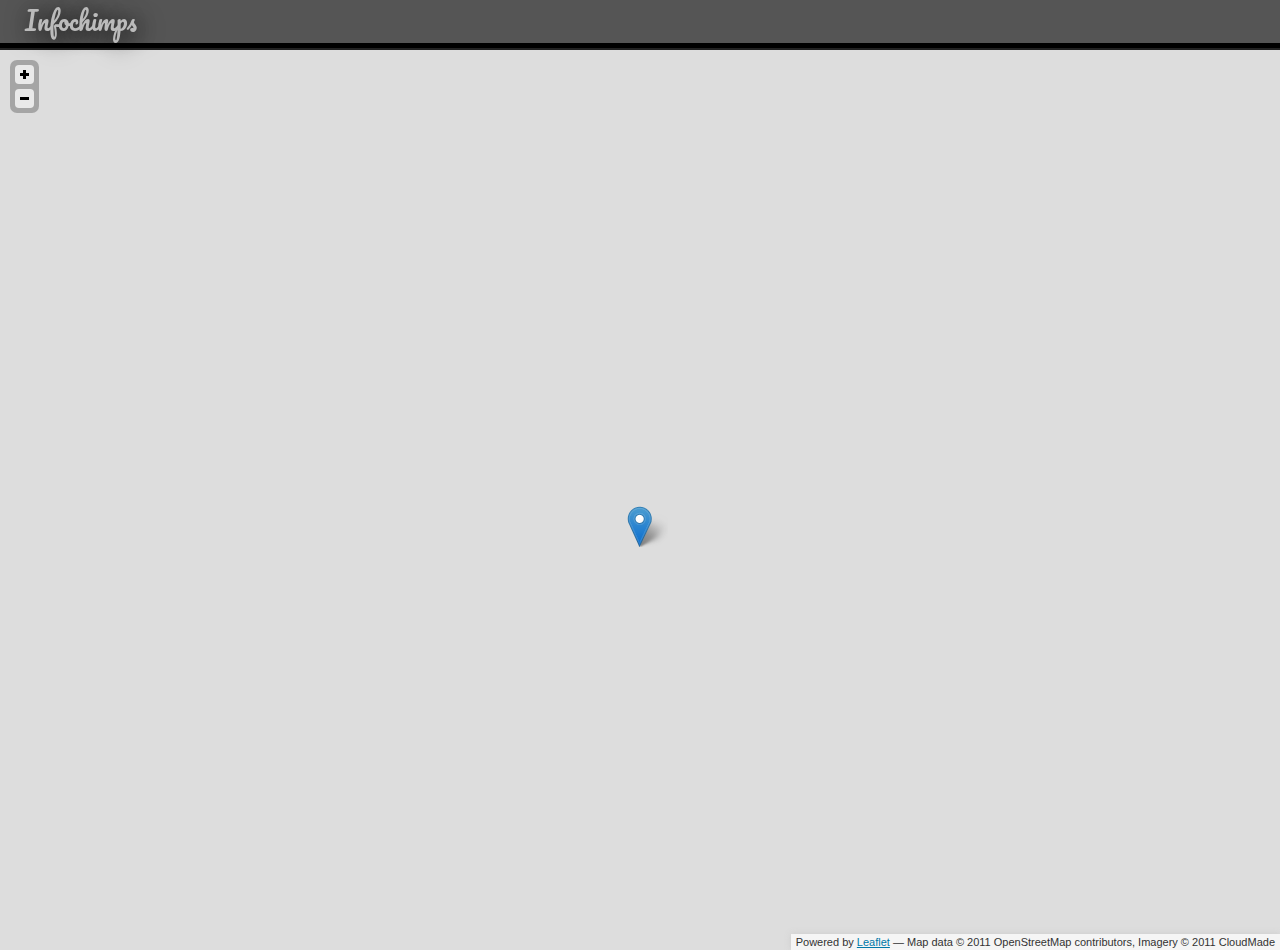
==== infochimps.html @ 517149ea "added infochimps header" ====
<!DOCTYPE html>
<html>
<head>
  <title>Infochimps - Temp experiment</title>
	<meta name="viewport" content="initial-scale=1.0, user-scalable=no" />


	<link href='http://fonts.googleapis.com/css?family=Pacifico' rel='stylesheet' type='text/css'>
	<link href="stylesheets/reset.css" media="screen" rel="stylesheet" type="text/css" />
	<link href="stylesheets/style.css" media="screen" rel="stylesheet" type="text/css" />
	<link href="stylesheets/map.css" media="screen" rel="stylesheet" type="text/css" />
	<link rel="stylesheet" href="leaflet/leaflet.css" />
	
	<script src="javascripts/jquery.1.5.1.min.js" type="text/javascript"></script>
	<script src="javascripts/jquery-ui-1.8.11.custom.min.js" type="text/javascript"></script>

	<script src="javascripts/templates/header.js"></script>
	<script src="leaflet/leaflet.js"></script>
	<script src="javascripts/base64.js"></script>
  <script src="javascripts/temp.js" type="text/javascript"></script>	
	
</head>
<body>
	<div id="header" class=""><h1><a href="http://infochimps.com">Infochimps</a></h1></div>

	<div id="map" style="height: 100%;"></div>
	<div id="form_container">
		
	</div>
	
	<script type='text/javascript'> 
	  //<![CDATA[
	
		var map = new L.Map('map');
		var pin = "";
		// var geoWS = new WebSocket("ws://sockettome.cloudfoundry.com");
		
		var cloudmadeUrl = 'http://{s}.tile.cloudmade.com/7051e1334e11401f8a86ab9a8014778d/997/256/{z}/{x}/{y}.png',
		    cloudmadeAttrib = 'Map data &copy; 2011 OpenStreetMap contributors, Imagery &copy; 2011 CloudMade',
		    cloudmade = new L.TileLayer(cloudmadeUrl, {maxZoom: 18, attribution: cloudmadeAttrib});
				
				var london = new L.LatLng(51.505, -0.09); // geographical point (longitude and latitude)
				map.setView(london, 13).addLayer(cloudmade);
				var markerLocation = new L.LatLng(51.5, -0.09);

				var marker = new L.Marker(markerLocation);
				map.addLayer(marker);
				
		//]]>
	</script>
</body>
---- stylesheets/style.css ----
body{font:normal 12px/14px "Helvetica Neue",Helvetica,Arial,sans-serif; color: #f1f1f1;margin:50px 0px; padding:0px;background:#222;text-align:center;}
a {color:#efefef;}
ul {width:100%;display:block;margin:0;padding:0;list-style:none;float:left;}
em {display:block;font-style:normal;}
img {border:none;}
input[type=text] {padding:5px;font-size:22px;color:#ccc;}
#search {margin:8px 0 0 49px;float:left;display:none;}
#header_search_box {font-size:15px;padding:2px;}
#search .btn {font-size: 12px !important;padding:0.3em .65em !important;height:30px;line-height:12px;margin-left:8px !important;}

h2 {font-size:18px;margin:10px 0;color:#fff;}
h2 em {font-size:14px;color:#ddd;}
h3 {font-size:14px;margin-bottom:10px;float:left;width:100%;}
h3 em {font-size:11px; color:#ddd;}

.grid_1 { width:60px; }
.grid_2 { width:140px; }
.grid_3 { width:220px; }
.grid_4 { width:300px; }
.grid_5 { width:380px; }
.grid_6 { width:445px; }
.grid_7 { width:540px; }
.grid_8 { width:620px; }
.grid_9 { width:700px; }
.grid_10 { width:780px; }
.grid_11 { width:860px; }
.grid_12 { width:940px; }

.page {width:100%;float:left;margin:0;}
.column { margin: 0 0; overflow: hidden; float: left; display: inline;} 
.row { width: 900px; margin: 0 auto; overflow: hidden; } 
.row .row { margin: 0 -10px; width: auto; display: inline-block; }
.hidden { display: none; }
.rounded, .btn {-moz-border-radius:7px;-webkit-border-radius:7px;border-radius:7px;}
.box_shadow {-moz-box-shadow:0px 2px 5px rgba(000, 000, 000, 0.3);-webkit-box-shadow:0px 2px 5px rgba(000, 000, 000, 0.3);box-shadow:0px 2px 5px rgba(000, 000, 000, 0.3);}
.see_through {filter:alpha(opacity=88);-moz-opacity:.88;opacity:.88; }

#container {display: block; width:100%;width: 960px; margin:50px auto 0 auto;text-align:left;padding:15px;}
h1.headline {font-size: 22px; line-height: 100%;margin-bottom:10px;}
h1.headline em {font-size:15px;font-weight:normal;}
h1.person_search {position:relative;margin:0 2px 9px;font-size:16px;}

#header {position:fixed;top:0;left:0;width:100%;background:#555;border-bottom:5px solid #000;z-index:2;height:43px;}
#header h1 {color:#FFD90F;margin:3px 0 0 25px;font-size:25px;line-height:27px;font-weight:normal;float:left;font-family: 'Pacifico', arial, serif;text-shadow:0.1em 0.1em 1em #000000;}
#header h1 a {color:#bbb;text-decoration:none;}
#header h1 em {color:#fff;font-style:normal;font-size:13px;text-shadow:1px 1px 1px #333;font-family:"Helvetica Neue", Helvetica,Arial,sans-serif;display:inline;margin-left:10px;}
#header ul.right_menu {float:right;font-size:13px;color:#ddd;margin:6px 15px 0 0;width:auto;position:relative;}
#header ul.right_menu li {color:#bbb;display:inline;float:left;margin:0;font-size:11px;position:relative;width:142px;padding:5px 0;}
#header ul.right_menu li a {color:#efefef;text-decoration:none;font-size:15px;}
/*ul.right_menu li:hover {background:#777;}*/
#steve, #data_sources {display:none;position:absolute;right:0;top:30px;font-size:12px;padding:10px;background:#777;color:#fff;text-align:left;width:400px;}
#data_sources p {margin:16px 0;font-size:14px;line-height:140%;}
#data_sources a {font-size:14px !important;text-decoration:underline !important;}
#steve ul {}
#steve li {width:100%;float:left;margin:5px 0;color:#fff;}

#header b {position:absolute;height:18px;right:3px;top:7px;width:15px;background: url("../images/arrows.png") no-repeat scroll .2em .3em transparent;border: 1px solid #666;}

#title {margin-top:25%;margin-left:20%;}
#results {display:none;background:transparent;padding:23px;position:relative;}
#middle {padding-left:10px;display:none;}
#overlay {background:#111;position:absolute;height:100%;width:100%;z-index:-1;margin:-22px 0px 0px -23px;}

#infochimps input[type=text] {width:286px;margin-right:5px;}
#infochimps input[type=submit] {margin-top:3px !important;}

#results_loading, #conversations_loading {width:450px;height:25px;margin-top:41px;display:none;font-size:15px;}
#results_sorted_note {margin:31px 0 -17px 0;font-size:12px;display:none;}
#results_sorted_note a {padding:1px 4px !important;background:#999;font-size:11px;color:#FFF;}

div.photo img {height:100%;width:100%;}
div.photo h2 {position:absolute;width:96%;text-align:center;background:#000;bottom:-10px;left:2px;padding:5px 0;font-weight:normal;line-height:120%;font-size:14px;filter:alpha(opacity=72);-moz-opacity:.72;opacity:.72;}
div.photo h2 a {color:#FFF;text-shadow:none;text-decoration:none;}
div.photo b {position:absolute;padding:1px 4px;background:#603C73;font-size:12px;color:#FFF;bottom:-42px; right:2px;}
div.description {float:left;margin:7px 0 0;}
div.description h3 {margin:0 0 3px 0;font-size:12px;width:120px;white-space:nowrap;overflow:hidden;text-overflow:ellipsis;}
div.description h3 a {text-decoration:none;}
div.description h3 em {font-size:11px;font-weight:normal;color:#555;margin-top:3px;}
div.description em a {color:#559EAA;text-decoration:none;}

ul.menu {display:block;width:100%;margin:0;padding:0;margin-left:-5px;width:120px;}
ul.menu li {display:inline;float:left;margin:0 4px !important;color:#999;font-size:11px;width:auto !important;height:auto !important;padding:0 !important;}
ul.menu li a {color:#999; text-decoration:none;}
ul.menu li.bold a {color:#559EAA;font-weight:bold;}
ul.menu li.trustrank {padding:1px 4px !important;background:#999;font-size:11px;color:#FFF;}
ul.menu li.trustrank:hover {background:#999;color:#fff;}

#details {position:fixed;height:100%;width:435px;top:0;right:-440px;display:none;z-index:0;}
#person_utility {position:fixed;height:100%;width:435px;top:0;right:0;z-index:0;background:#ccc;padding:74px 10px 10px 10px;}
#person_details {width:435px;z-index:0;margin:80px 0 0 75px;}
#details div.details_container {position:relative;height:100%;width:100%;}
#details div.content, #person_details div.content {background:#ccc;margin-left:15px;width:100%;height:100%;margin-top:46px;padding:10px 0 10px 15px;}
#person_details div.content {background:transparent;display:none;}
div.pointer-left {position:absolute;top:43%;left:-18px;}
div.pointer-left-inner { border-color:transparent #ccc transparent transparent; border-style:solid; border-width:20px 40px 20px 0; height:0; width:0;}
div.pointer-trustquotient {position:absolute;top:9px;left:-13px;}
div.pointer-left-small-inner { border-color:transparent #bbb transparent transparent; border-style:solid; border-width:10px 20px 10px 0; height:0; width:0;}
div.pointer-up-inner   { border-color:transparent transparent #E4E3C3; border-style:solid; border-width:0 15px 15px; float:left; height:0; margin:0; width:0; }

div.box {width:100%;float:left;margin-bottom:15px;padding:0;}
h4 {font-size:16px;font-weight:bold;margin:0 0 5px 0;color:#333;}
h5 {width:auto;float:left;margin:18px 10px 4px 10px;}
h5 span.number {font-size:25px;font-weight:bold;color:#999;}
h5 em {font-size:12px;}
h6 {width:100%;font-size:14px;font-weight: 600;float:left;margin:10px 0 5px 0;letter-spacing:-0.02em;text-shadow: 1px 1px 1px #555;}

#background {position:relative;margin-bottom:18px;}
#background div.photo {float:left;width:75px;height:75px;padding:2px;border:1px solid #aaa;}
#background div.photo img {height:100%;width:100%;}
#background div.description {margin:-5px 0 0 5px; width:315px;min-height:80px;}
#background div.description h2 {margin:0;line-height:20px;}
#background div.description h2 a {text-decoration:none;line-height:1.3;}
#background div.description h2 em {font-size:13px;}
#background div.description p {margin-top:3px;}

#background ul.social_icons {height:35px;}
#background ul.social_icons li {display:inline;float:left;margin:8px 4px !important;width:auto !important;padding:0 !important;}
ul.social_icons li img {border:none;}
ul.topics, ul.bands, ul.flickr, ul.person_jobs {height:auto;margin:0px 0 0 -6px;}
ul.friends {margin:0;height:auto;float:left;}
ul.topics li, ul.bands li, ul.flickr li {float:left;margin:1px 0;width:90px;padding:0 6px;}
ul.friends li {float:left;margin:2px;padding:0;width:50px;}
ul.friends li:hover {}
ul.topics div.photo, ul.bands div.photo, ul.flickr div.photo {float:left;width:87px !important;height:87px !important;border:1px solid #ccc;padding:2px;position:relative;}
ul.friends div.photo {width:50px !important;height:50px !important;}
ul.friends div.photo img, ul.topics div.photo img {height:100%;width:100%;}
ul.topics h2, ul.bands h2 {width:100px;white-space:nowrap;overflow:hidden;text-overflow:ellipsis;font-size:12px;line-height:14px !important;margin-top:0;}
ul.topics div.description {width:100% !important;min-height:16px !important;}
ul.topics div.description h2 {margin:0;}
#background ul.friends div.description h2 a:hover {text-decoration:underline !important;color:#000;}

ul.person_jobs {margin:0;}
ul.person_jobs li {float:left;width:100%;margin:0 0 10px;color:#ccc;font-size:15px;}
ul.person_jobs li em {display:inline;color:#bbb;}
ul.person_jobs a {text-decoration:underline;}

ul.plancast {}
ul.plancast li {float:left;width:100%;margin: 5px 0;color:#aaa;}

#industry_chart, #job_chart, #locations_chart {display:none;float:left;width:94%;}
#li_login {border:1px solid blue;background:lightBlue;padding:10px;float:left;margin-top:15px;}
#li_login p {color:#444;font-size:13px;margin:14px 0;}
#job_chart li, #locations_chart li {float:left;width:auto;margin:5px;background:#777;padding:5px 10px;}
li.tag_1 {background:#555 !important;}
li.tag_2 {background:#5f5f5f !important;}
li.tag_3 {background:#666 !important;}
li.tag_4 {background:#6f6f6f !important;}
li.tag_5 {background:#777 !important;}
li.tag_6 {background:#7f7f7f !important;}
li.tag_7 {background:#888 !important;}
li.tag_8 {background:#8f8f8f !important;}

#industry_chart li {float:left;width:100%;margin:2px 0;height:27px;background:transparent;padding:0;display:inline;position:relative;}
#industry_chart li span {background:#09f;width:50%;display:block;-moz-border-radius:2px;height:100%;
  -webkit-border-radius:2px;
  border-radius:2px;
  background:-webkit-gradient(linear, left top,left bottom, from(#09f), to(#077fd0));
  -webkit-gradient(linear, left top,left bottom, from(rgba(0,0,0,0)), to(rgba(0,0,0,0.25)));
}
#industry_chart li em {position:absolute;left:5px;top:10px;font-size:11px;text-shadow:1px 1px 1px #fff;}

#linkedin_message {background:pink;border:5px solid #F02475;padding:10px;margin-top:15px;width:89%;color:#000;float:left;display:none;}
#linkedin_message a {color:#000;}

#locations_chart {height:225px;}

.btn { 
	font-family:"Helvetica Neue",Helvetica,Arial,sans-serif !important;
	  font-weight:bold !important;
	  font-size:15px !important;
	  line-height:1 !important;
	  background: #F02475 url("../images/button-shadow.png") repeat-x !important;
	  _background: #F02475 none !important;
	  display: inline-block;
	  color: #fff !important;
	  text-decoration: none !important;
	  margin:0 !important;
	  padding:.6em 1.3em .6em !important;
	  *padding:.7em 1.4em 1em !important;
	  -moz-border-radius: .4em !important;
	  -webkit-border-radius: .4em !important;
	  border-radius: 5px !important;
	  -moz-box-shadow: 0 1px 3px rgba(0,0,0,0.75) !important;
	  -webkit-box-shadow: 0 1px 3px rgba(0,0,0,0.75) !important;
	  box-shadow: 0 1px 3px rgba(0,0,0,0.75) !important;
	  text-shadow: 0 -1px 1px rgba(0,0,0,0.3) !important;
	  border: 1px solid #000 !important;
	  position: relative !important;
	  cursor: pointer !important;
	  width: auto !important;
	height:39px;
	  overflow: visible !important;
	  vertical-align:top !important;
	  *vertical-align:middle !important;}
	
.btn.twnty {
	background: #8DA852 url(/images/button-shadow.png) repeat-x !important;
	_background: #8DA852 none !important;
	padding: 2px 13px !important;
	*padding:.2px 13px !important;
	height:14px !important;
	font-size:12px !important;
	margin:-1px 0 0 5px !important;
	text-shadow: 1px 1px 1px #333333 !important;
}
	
#conversation_container {width:700px;top:46px;position:absolute;right:-705px;z-index:1;display:none;background:#aaa;height:100%;width:90%; padding:15px 5%;}
#conversation_container h3 {}
#conversation_container h3 a {color:#000;}
span.separator {margin:0 5px; font-size:14px;color:#555;}
div.inputs input[type=text] {width:200px;}

#conversations {width:100%;margin-top:42px;}
#conversations li {width:100%;float:left;margin:8px 0;}
#conversations li div.tweet_container {background:#bbb;padding:3px;float:left;border:1px solid #999;}
#conversations li div.photo {float:left;width:45px;height:45px;padding:2px;border:1px solid #aaa;}
#conversations li div.photo img {height:100%;width:100%;}
#conversations li div.description  {width:355px;font-size:13px; margin: 5px 10px 0 10px;color:#333;}
#conversations li div.tweetee {margin:4px 0 0 25px;}

.rounded, .btn {-moz-border-radius:15px;-webkit-border-radius:15px;border-radius:15px;}
.rounded-big {-moz-border-radius:30px;-webkit-border-radius:30px;}
.rounded-small {-moz-border-radius:7px;-webkit-border-radius:7px;border-radius:7px;}

#trustquotient {background:#bbb;padding:5px 10px;font-size:10px;float:left;color:#333;width:142px;margin:11px 0 0 10px;position:relative;display:none;}
#trustquotient strong {font-size:12px;}

#share {display:none;}
blockquote {
	 color:#999;
	 font-size: 14px;
	 line-height: 1.3;
	 padding: 0 5px;
	 margin: 0 0 8px 0;
	 background: url(../images/openquote1.png) no-repeat top left transparent;
	 text-indent: 18px;
	 float:left;
}
blockquote a {font-size:13px;color:#666;}

#person_utility div.sn_search {float:left;margin-bottom:35px;}
#person_utility div.note {font-size:16px;float:left;margin-bottom:35px;padding:15px;border:1px solid #aaa;background:#bbb;color:#352140;width:90%;}
div.note h4 em {font-size:13px;color:#555;margin-top:8px;}
div.note h4 em a {font-size:14px;}

#search_share {float:right;display:none;vertical-align:top;height:18px;margin-top:-19px;}
#search_share span {vertical-align:top;}
#search_share iframe {margin-top:-4px;}
#search_share p {margin-top:3px;color:#777;}
#search_share a {text-decoration:none; color:#888;}
#footer {position:fixed;height:25px;width:100%;background:#A0C45E;color:#333;bottom:0;left:0;padding-top:5px;font-size:14px;line-height:16px;text-align:center;border-top:5px solid #8DA852;text-shadow:1px -1px 1px #ccc;/*filter:alpha(opacity=85);-moz-opacity:.85;opacity:.85;*/}
---- stylesheets/map.css ----
#map {height:100%;width:100%;}
#form_container {position:absolute;top:61px;left:70px;}
#message {display:none;}

div.leaflet-popup-content {color:#505050;}
---- leaflet/leaflet.css ----
/* required styles */

.leaflet-map-pane,
.leaflet-tile,
.leaflet-marker-icon, 
.leaflet-marker-shadow,
.leaflet-tile-pane, 
.leaflet-overlay-pane,
.leaflet-shadow-pane,
.leaflet-marker-pane,
.leaflet-popup-pane,
.leaflet-overlay-pane svg,
.leaflet-zoom-box,
.leaflet-image-layer { /* TODO optimize classes */ 
	position: absolute;
	}
.leaflet-container {
	overflow: hidden;
	}
.leaflet-tile-pane {
	-webkit-transform: translate3d(0,0,0);
	}
.leaflet-tile, 
.leaflet-marker-icon, 
.leaflet-marker-shadow {
	-moz-user-select: none;
	-webkit-user-select: none;
	}
.leaflet-marker-icon, 
.leaflet-marker-shadow {
	display: block;
	}
.leaflet-clickable {
	cursor: pointer;
	}

.leaflet-tile-pane { z-index: 2; }
.leaflet-overlay-pane { z-index: 3; }
.leaflet-shadow-pane { z-index: 4; }
.leaflet-marker-pane { z-index: 5; }
.leaflet-popup-pane { z-index: 6; }

.leaflet-zoom-box {
	width: 0;
	height: 0;
	}

.leaflet-tile {
	visibility: hidden;
	}
.leaflet-tile-loaded {
	visibility: inherit;
	}


/* Leaflet controls */

.leaflet-control {
	position: relative;
	z-index: 7;
	}
.leaflet-top,
.leaflet-bottom {
	position: absolute;
	}
.leaflet-top {
	top: 0;
	}
.leaflet-right {
	right: 0;
	}
.leaflet-bottom {
	bottom: 0;
	}	
.leaflet-left {
	left: 0;
	}
.leaflet-control {
	float: left;
	clear: both;
	display: inline;
	}
.leaflet-right .leaflet-control {
	float: right;
	}
.leaflet-top .leaflet-control {
	margin-top: 10px;
	}
.leaflet-bottom .leaflet-control {
	margin-bottom: 10px;
	}
.leaflet-left .leaflet-control {
	margin-left: 10px;
	}
.leaflet-right .leaflet-control {
	margin-right: 10px;
	}

.leaflet-control-zoom {
	padding: 5px;
	background: rgba(0, 0, 0, 0.25);
	
	border-radius: 7px;
	-moz-border-radius: 7px;
	-webkit-border-radius: 7px;
	}
.leaflet-control-zoom a {
	display: block;
	width: 19px;
	height: 19px;
	background-position: 50% 50%;
	background-repeat: no-repeat;
	background-color: rgba(255, 255, 255, 0.75);
	
	border-radius: 4px;
	-moz-border-radius: 4px;
	-webkit-border-radius: 4px;
	}
.leaflet-control-zoom a:hover {
	background-color: #fff;
	}
.leaflet-big-buttons .leaflet-control-zoom a {
	width: 27px;
	height: 27px;
	}
.leaflet-control-zoom-in {
	background-image: url(images/zoom-in.png);
	margin-bottom: 5px;
	}
.leaflet-control-zoom-out {
	background-image: url(images/zoom-out.png);
	}
	
.leaflet-container .leaflet-control-attribution {
	margin: 0;
	padding: 0 5px;
	
	font: 11px/1.5 Arial, sans-serif;
	color: #333;
	
	background-color: rgba(255, 255, 255, 0.7);
            
	box-shadow: 0 0 7px #ccc;
	}


/* Fade animations */

.leaflet-fade-anim .leaflet-tile {
	opacity: 0;
	
	-webkit-transition: opacity 0.2s linear;
	-moz-transition: opacity 0.2s linear;
	-o-transition: opacity 0.2s linear;
	transition: opacity 0.2s linear;
}
.leaflet-fade-anim .leaflet-tile-loaded {
	opacity: 1;
}

.leaflet-fade-anim .leaflet-popup {
	-webkit-transition: opacity 0.2s linear;
	opacity: 0;
}
.leaflet-fade-anim .leaflet-map-pane .leaflet-popup {
	opacity: 1;
}

.leaflet-zoom-anim .leaflet-tile {
	-webkit-transition: none;
	-moz-transition: none;
	-o-transition: none;
	transition: none;
	}

.leaflet-zoom-anim .leaflet-objects-pane {
	visibility: hidden;
	}


/* Popup layout */

.leaflet-popup {
	position: absolute;
	text-align: center;
	-webkit-transform: translate3d(0,0,0);
	}
.leaflet-popup-content-wrapper {
	padding: 1px;
	text-align: left;
	}
.leaflet-popup-content {
	margin: 19px;
	}
.leaflet-popup-tip-container {
	margin: 0 auto;
	width: 40px;
	height: 16px;
	position: relative;
	overflow: hidden;
	}
.leaflet-popup-tip {
	width: 15px;
	height: 15px;
	padding: 1px;
	
	margin: -8px auto 0;
	
	-moz-transform: rotate(45deg);
	-webkit-transform: rotate(45deg);
	-ms-transform: rotate(45deg);
	}
.leaflet-popup-close-button {
	position: absolute;
	top: 9px;
	right: 9px;
	
	width: 8px;
	height: 8px;
	padding: 1px;
	
	overflow: hidden;
	}
.leaflet-popup-content p {
	margin: 18px 0;
	}


/* Visual appearance */

.leaflet-container {
	background: #ddd;
	}
.leaflet-container a {
	color: #0078A8;
	}
.leaflet-zoom-box {
	border: 2px dotted #05f;
	background: white;
	opacity: 0.5;
	}
.leaflet-popup-content-wrapper, .leaflet-popup-tip {
	background: white;
	box-shadow: 0 1px 10px #888;
	 -moz-box-shadow: 0 1px 10px #888;
	 -webkit-box-shadow: 0 1px 14px #999;
	}
.leaflet-popup-content-wrapper {
	-moz-border-radius: 20px; 
	-webkit-border-radius: 20px;
	border-radius: 20px;
	}
.leaflet-popup-content {
	font: 12px/1.4 Arial, Helvetica, sans-serif;
	}
.leaflet-popup-close-button {
	background: white url(images/popup-close.png);
	}
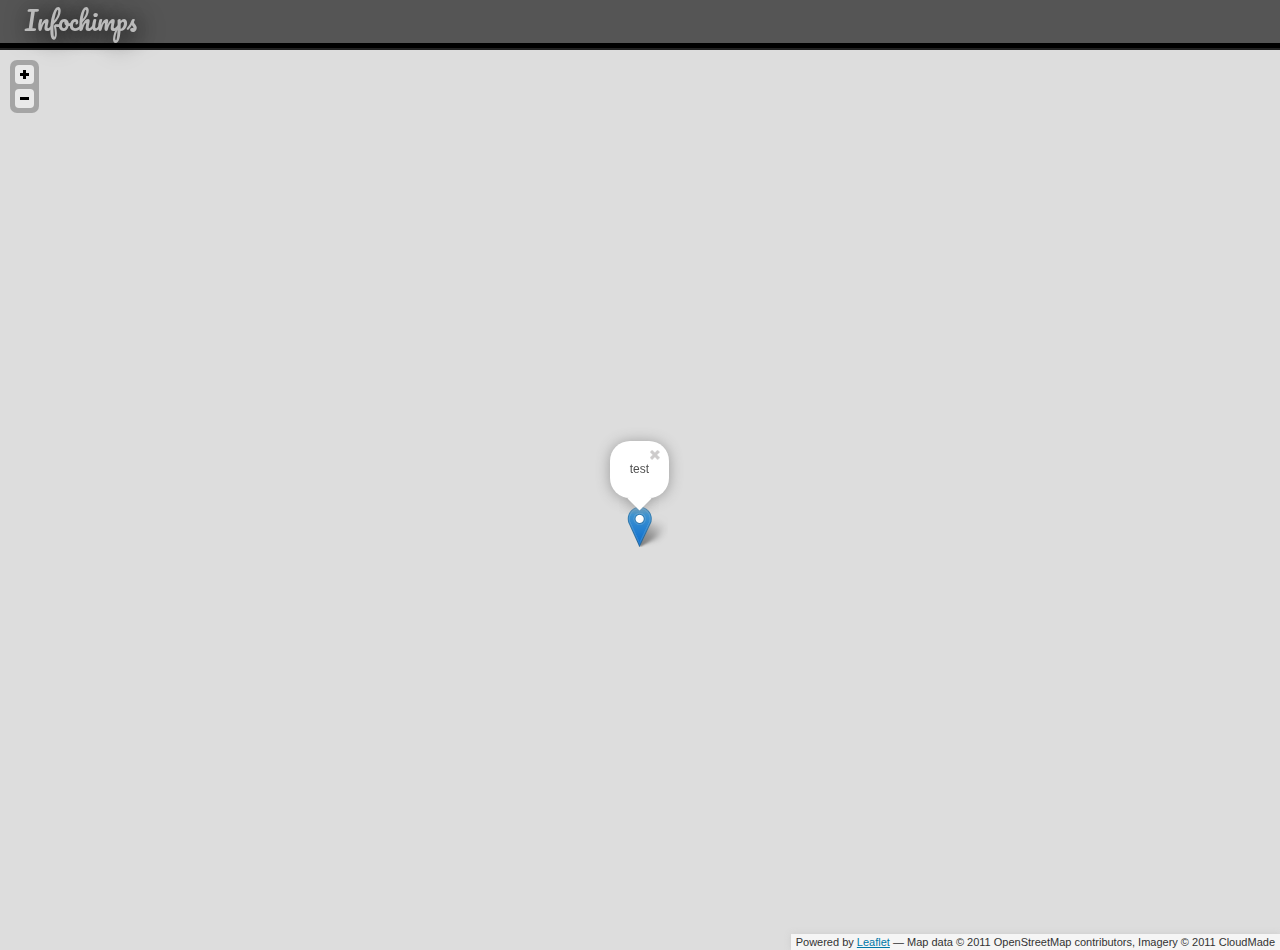
==== commit 67116477: "add a market" ====
--- a/infochimps.html
+++ b/infochimps.html
@@ -41,10 +41,12 @@
 				
 				var london = new L.LatLng(51.505, -0.09); // geographical point (longitude and latitude)
 				map.setView(london, 13).addLayer(cloudmade);
+				
 				var markerLocation = new L.LatLng(51.5, -0.09);
-
 				var marker = new L.Marker(markerLocation);
 				map.addLayer(marker);
+				
+				marker.bindPopup("test").openPopup();
 				
 		//]]>
 	</script>
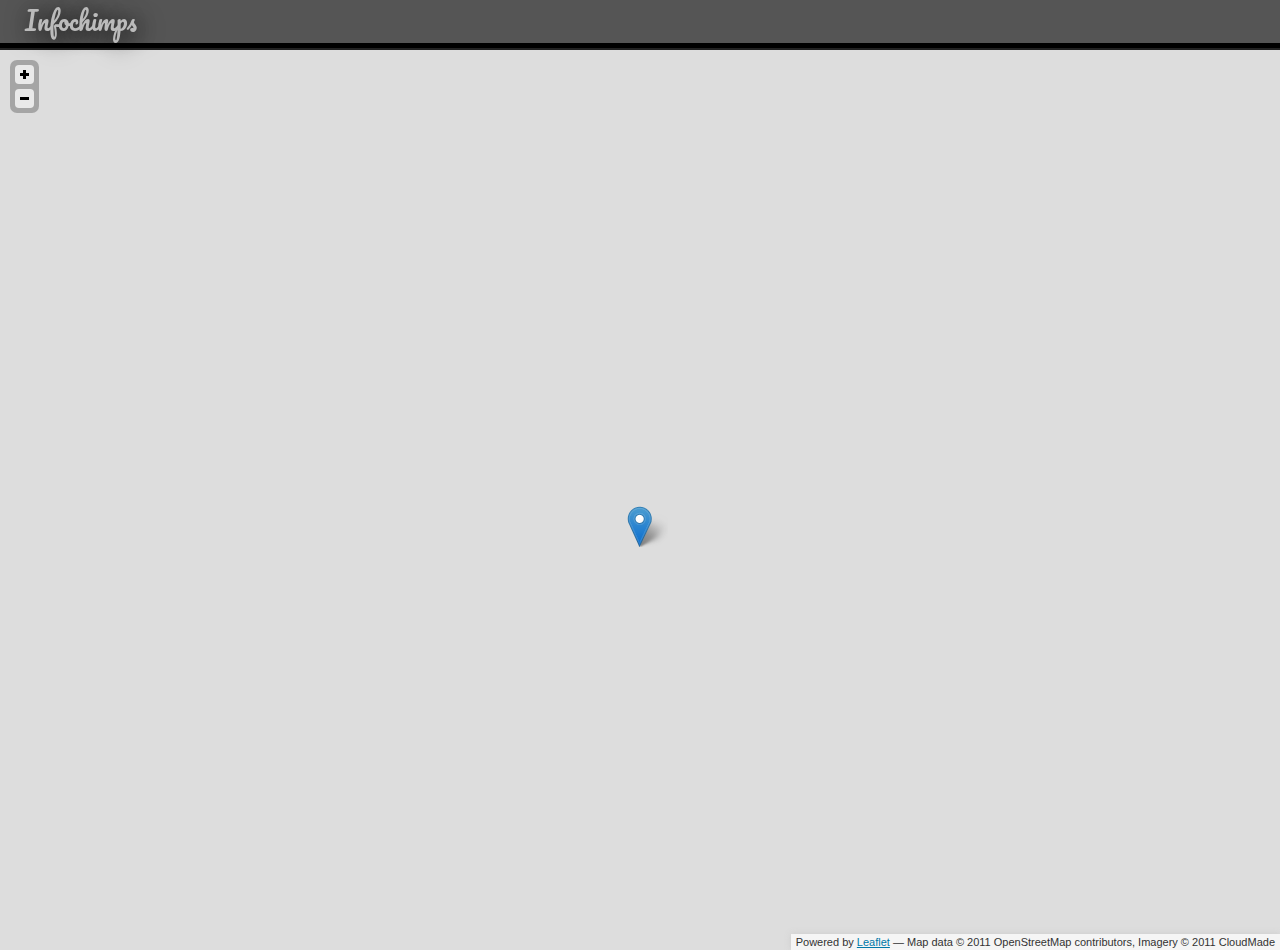
==== commit badd4ffe: "marker popup" ====
--- a/infochimps.html
+++ b/infochimps.html
@@ -46,7 +46,7 @@
 				var marker = new L.Marker(markerLocation);
 				map.addLayer(marker);
 				
-				marker.bindPopup("test").openPopup();
+				marker.bindPopup("test");
 				
 		//]]>
 	</script>
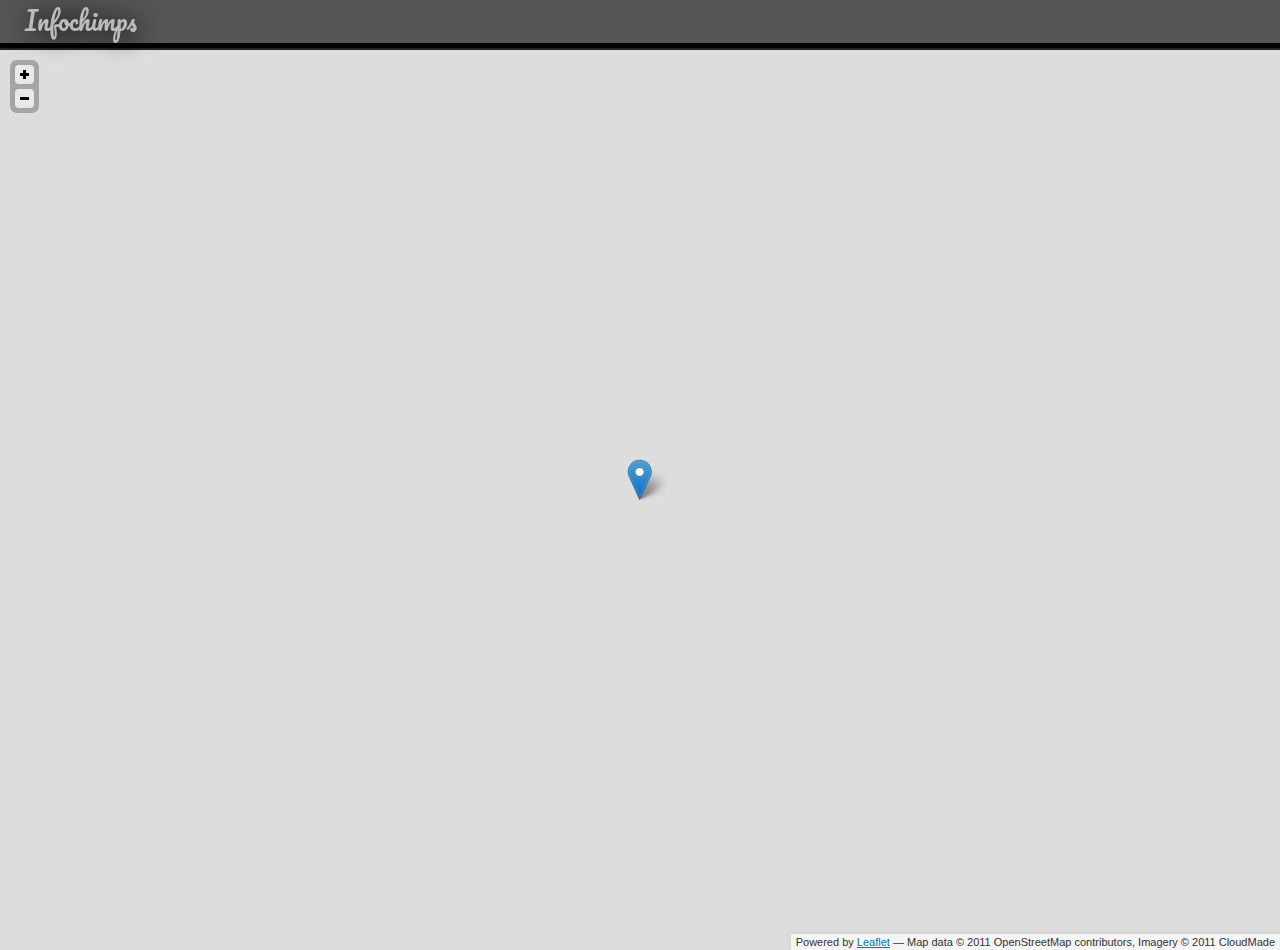
==== commit a5a15738: "actual sample data" ====
--- a/infochimps.html
+++ b/infochimps.html
@@ -39,14 +39,14 @@
 		    cloudmadeAttrib = 'Map data &copy; 2011 OpenStreetMap contributors, Imagery &copy; 2011 CloudMade',
 		    cloudmade = new L.TileLayer(cloudmadeUrl, {maxZoom: 18, attribution: cloudmadeAttrib});
 				
-				var london = new L.LatLng(51.505, -0.09); // geographical point (longitude and latitude)
-				map.setView(london, 13).addLayer(cloudmade);
+				var centered = new L.LatLng(-97.7427778, 30.2669444); // geographical point (longitude and latitude)
+				map.setView(centered, 5).addLayer(cloudmade);
 				
-				var markerLocation = new L.LatLng(51.5, -0.09);
+				var markerLocation = new L.LatLng(-97.824532, 30.294544);
 				var marker = new L.Marker(markerLocation);
 				map.addLayer(marker);
 				
-				marker.bindPopup("test");
+				marker.bindPopup("THE HOSPITAL AT WESTLAKE MEDICAL CENTER");
 				
 		//]]>
 	</script>
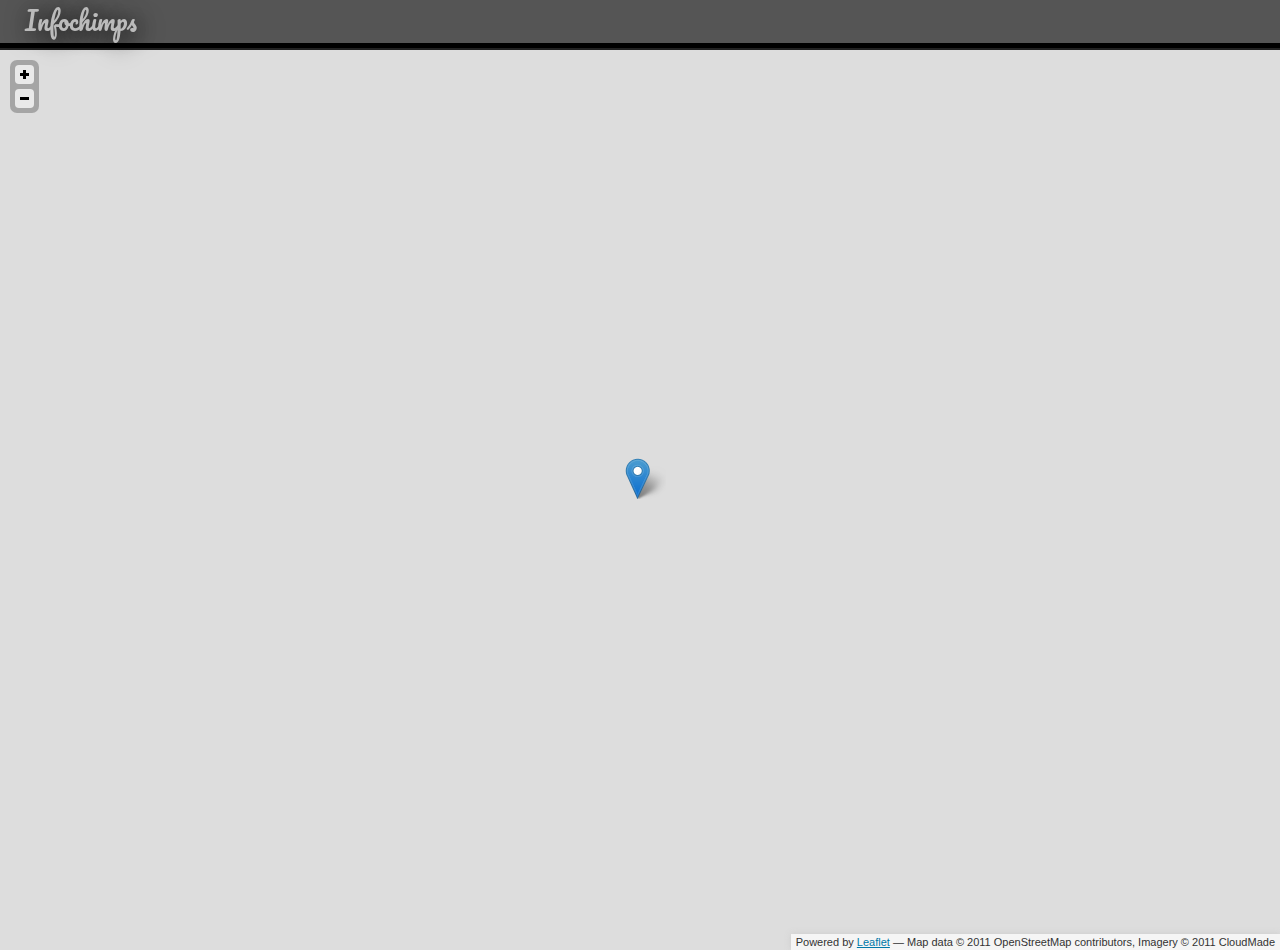
==== commit 4aea6503: "actual sample data" ====
--- a/infochimps.html
+++ b/infochimps.html
@@ -39,10 +39,10 @@
 		    cloudmadeAttrib = 'Map data &copy; 2011 OpenStreetMap contributors, Imagery &copy; 2011 CloudMade',
 		    cloudmade = new L.TileLayer(cloudmadeUrl, {maxZoom: 18, attribution: cloudmadeAttrib});
 				
-				var centered = new L.LatLng(-97.7427778, 30.2669444); // geographical point (longitude and latitude)
+				var centered = new L.LatLng(30.2669444, -97.7427778); // geographical point (longitude and latitude)
 				map.setView(centered, 5).addLayer(cloudmade);
 				
-				var markerLocation = new L.LatLng(-97.824532, 30.294544);
+				var markerLocation = new L.LatLng(30.294544, -97.824532);
 				var marker = new L.Marker(markerLocation);
 				map.addLayer(marker);
 				
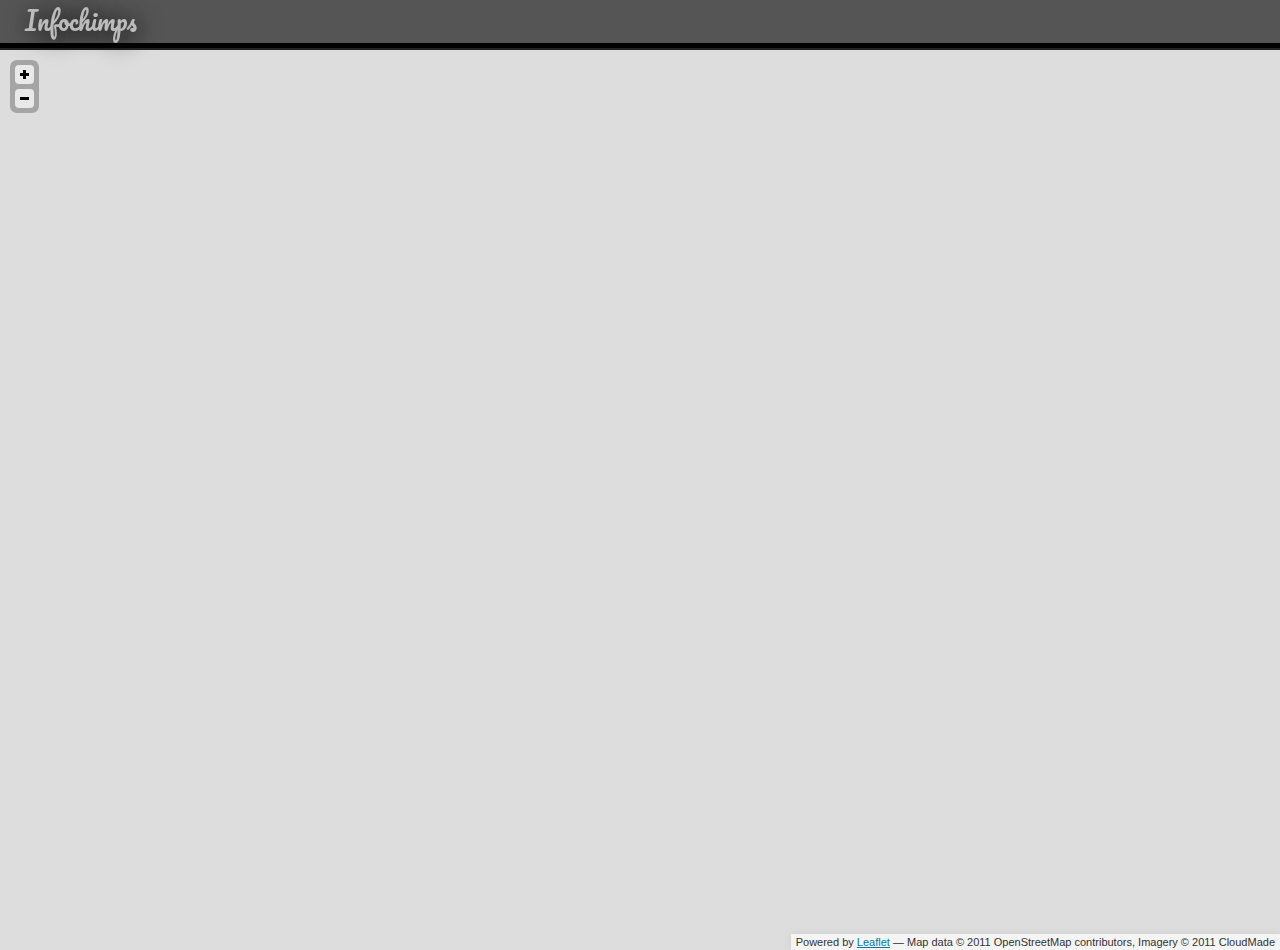
==== commit 65ef78af: "added an infochimps js file" ====
--- a/infochimps.html
+++ b/infochimps.html
@@ -17,7 +17,7 @@
 	<script src="javascripts/templates/header.js"></script>
 	<script src="leaflet/leaflet.js"></script>
 	<script src="javascripts/base64.js"></script>
-  <script src="javascripts/temp.js" type="text/javascript"></script>	
+  <script src="javascripts/infochimps.js" type="text/javascript"></script>	
 	
 </head>
 <body>
@@ -42,11 +42,7 @@
 				var centered = new L.LatLng(30.2669444, -97.7427778); // geographical point (longitude and latitude)
 				map.setView(centered, 5).addLayer(cloudmade);
 				
-				var markerLocation = new L.LatLng(30.294544, -97.824532);
-				var marker = new L.Marker(markerLocation);
-				map.addLayer(marker);
 				
-				marker.bindPopup("THE HOSPITAL AT WESTLAKE MEDICAL CENTER");
 				
 		//]]>
 	</script>
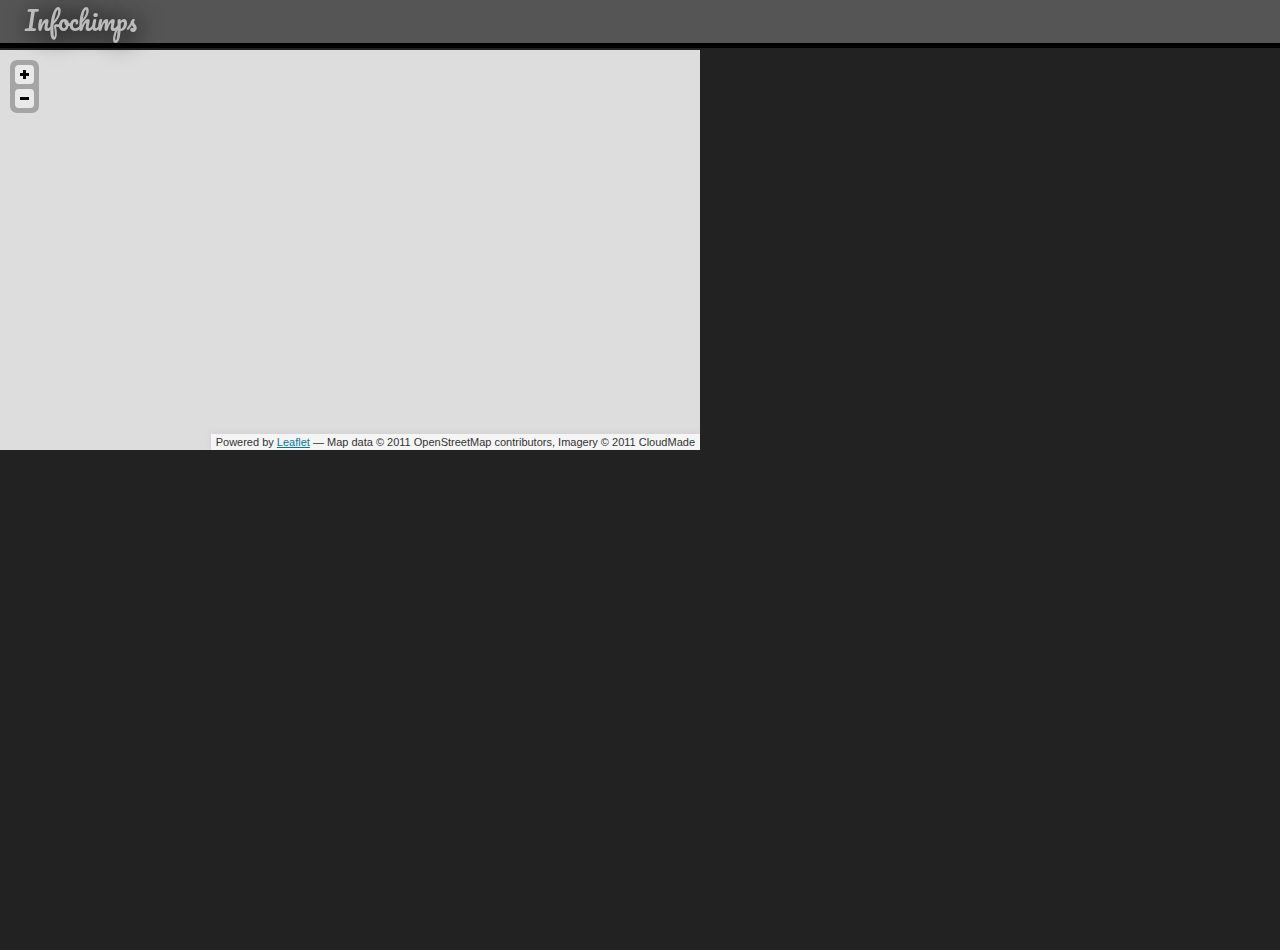
==== commit b34bd568: "long ago changes" ====
--- a/infochimps.html
+++ b/infochimps.html
@@ -17,13 +17,18 @@
 	<script src="javascripts/templates/header.js"></script>
 	<script src="leaflet/leaflet.js"></script>
 	<script src="javascripts/base64.js"></script>
-  <script src="javascripts/infochimps.js" type="text/javascript"></script>	
+	<script src="javascripts/infochimps.js" type="text/javascript"></script>
+ 	<script>
+		function testicles() {
+			alert("what")
+		}
+	</script>
 	
 </head>
 <body>
 	<div id="header" class=""><h1><a href="http://infochimps.com">Infochimps</a></h1></div>
 
-	<div id="map" style="height: 100%;"></div>
+	<div id="map" style="height: 400px; width: 700px;"></div>
 	<div id="form_container">
 		
 	</div>
@@ -40,7 +45,7 @@
 		    cloudmade = new L.TileLayer(cloudmadeUrl, {maxZoom: 18, attribution: cloudmadeAttrib});
 				
 				var centered = new L.LatLng(30.2669444, -97.7427778); // geographical point (longitude and latitude)
-				map.setView(centered, 5).addLayer(cloudmade);
+				map.setView(centered, 11).addLayer(cloudmade);
 				
 				
 				
--- a/stylesheets/map.css
+++ b/stylesheets/map.css
@@ -1,5 +1,6 @@
 #map {height:100%;width:100%;}
 #form_container {position:absolute;top:61px;left:70px;}
 #message {display:none;}
+h2.map {color: #ddd;}
 
 div.leaflet-popup-content {color:#505050;}